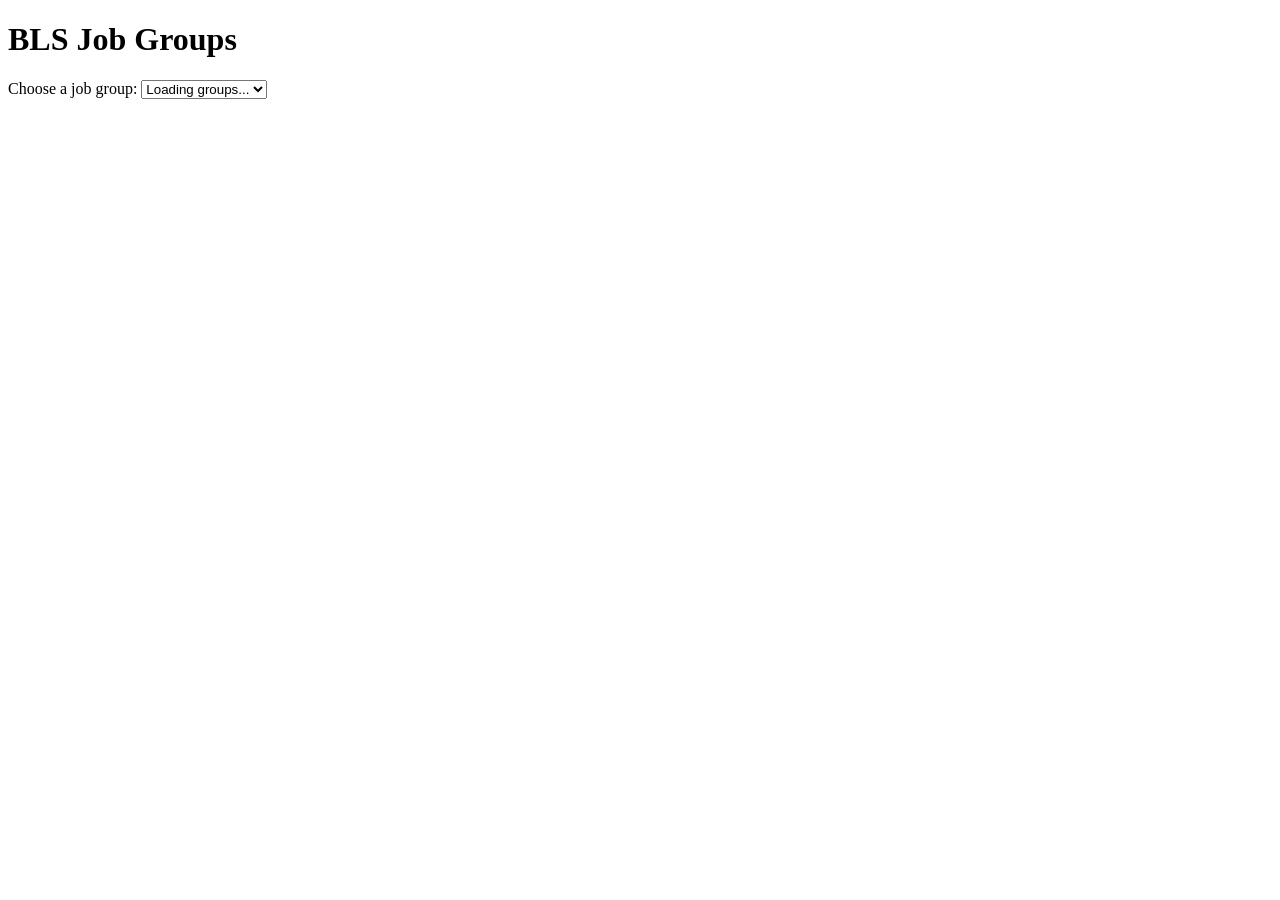
==== final_project/static/index.html @ ffc53416 "created first couple endpoints, drop down menu" ====
<!doctype html>
<html lang="en">
<head>
	<meta charset="UTF-8" />
	<meta name="viewport" content="width=device-width, initial-scale=1.0" />
	<title>BLS Job Groups</title>
	<link rel="stylesheet" href="/style.css" />
</head>
<body>
	<main class="container">
		<h1>BLS Job Groups</h1>

		<section class="panel">
			<label for="group-select">Choose a job group:</label>
			<select id="group-select">
				<option value="">Loading groups...</option>
			</select>
		</section>

		<section id="group-details" class="panel" hidden>
			<h2 id="group-name"></h2>
			<p><strong>Annual Openings:</strong> <span id="group-openings"></span></p>
			<p><strong>Median Annual Pay:</strong> <span id="group-pay"></span></p>
		</section>

		<p id="status" class="status"></p>
	</main>

	<script src="/script.js"></script>
</body>
</html>
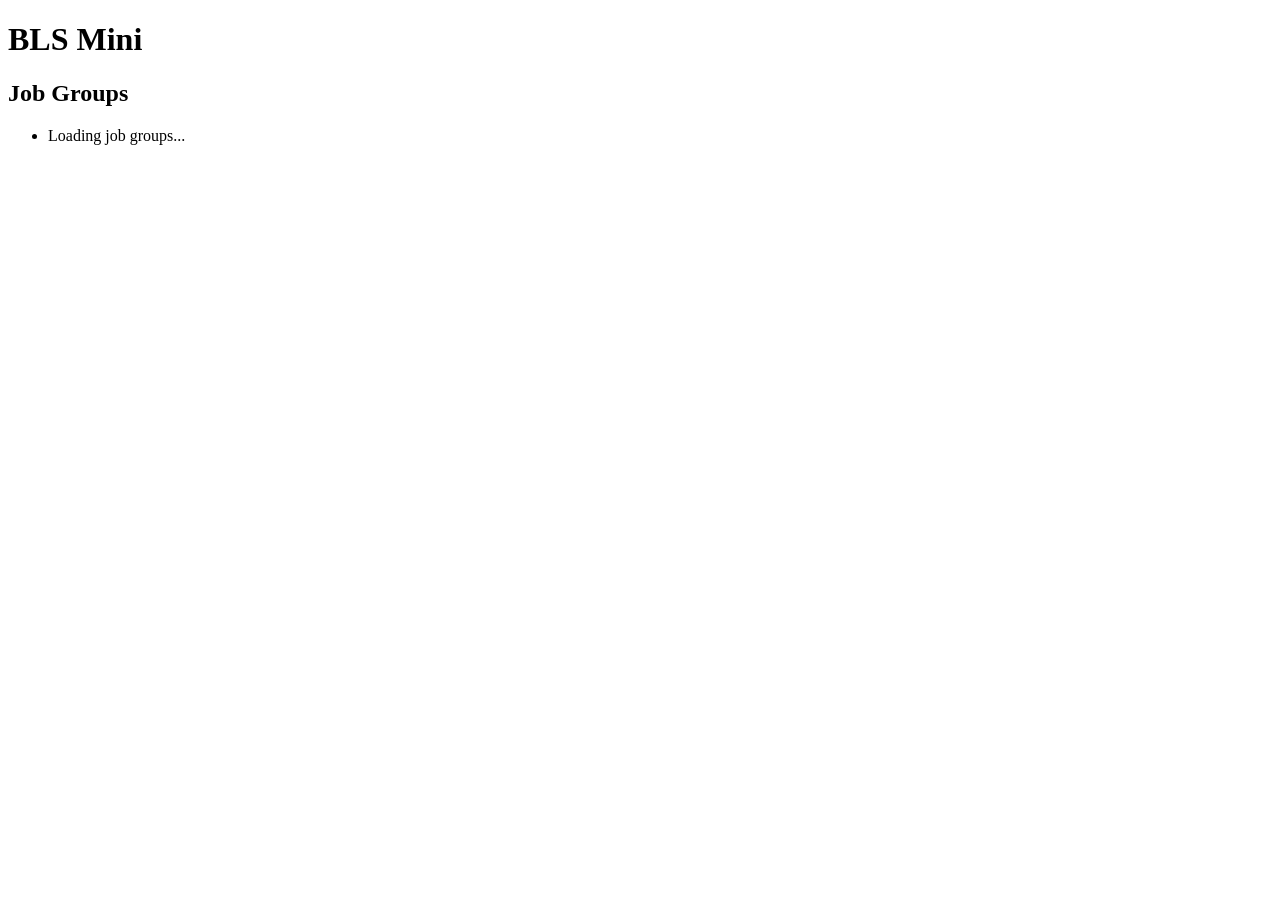
==== commit 3a9d39a8: "final project is done (for now)" ====
--- a/final_project/static/index.html
+++ b/final_project/static/index.html
@@ -8,20 +8,30 @@
 </head>
 <body>
 	<main class="container">
-		<h1>BLS Job Groups</h1>
+		<h1>BLS Mini</h1>
 
-		<section class="panel">
-			<label for="group-select">Choose a job group:</label>
-			<select id="group-select">
-				<option value="">Loading groups...</option>
-			</select>
-		</section>
+		<div class="main-layout">
+			<section class="panel group-panel">
+				<h2 class="panel-title">Job Groups</h2>
+				<ul id="group-list" class="group-list">
+					<li>Loading job groups...</li>
+				</ul>
+			</section>
 
-		<section id="group-details" class="panel" hidden>
-			<h2 id="group-name"></h2>
-			<p><strong>Annual Openings:</strong> <span id="group-openings"></span></p>
-			<p><strong>Median Annual Pay:</strong> <span id="group-pay"></span></p>
-		</section>
+			<section id="group-details" class="panel detail-panel" hidden>
+				<h2 id="group-name"></h2>
+				<p><strong>Annual Openings:</strong> <span id="group-openings"></span></p>
+				<p><strong>Median Annual Pay:</strong> <span id="group-pay"></span></p>
+
+				<div id="job-details" class="job-details" hidden>
+					<h3 id="job-name"></h3>
+					<p><strong>Job Group:</strong> <span id="job-group"></span></p>
+					<p><strong>Annual Openings:</strong> <span id="job-openings"></span></p>
+					<p><strong>Median Annual Pay:</strong> <span id="job-pay"></span></p>
+					<p><strong>Entry-Level Education:</strong> <span id="job-education"></span></p>
+				</div>
+			</section>
+		</div>
 
 		<p id="status" class="status"></p>
 	</main>
